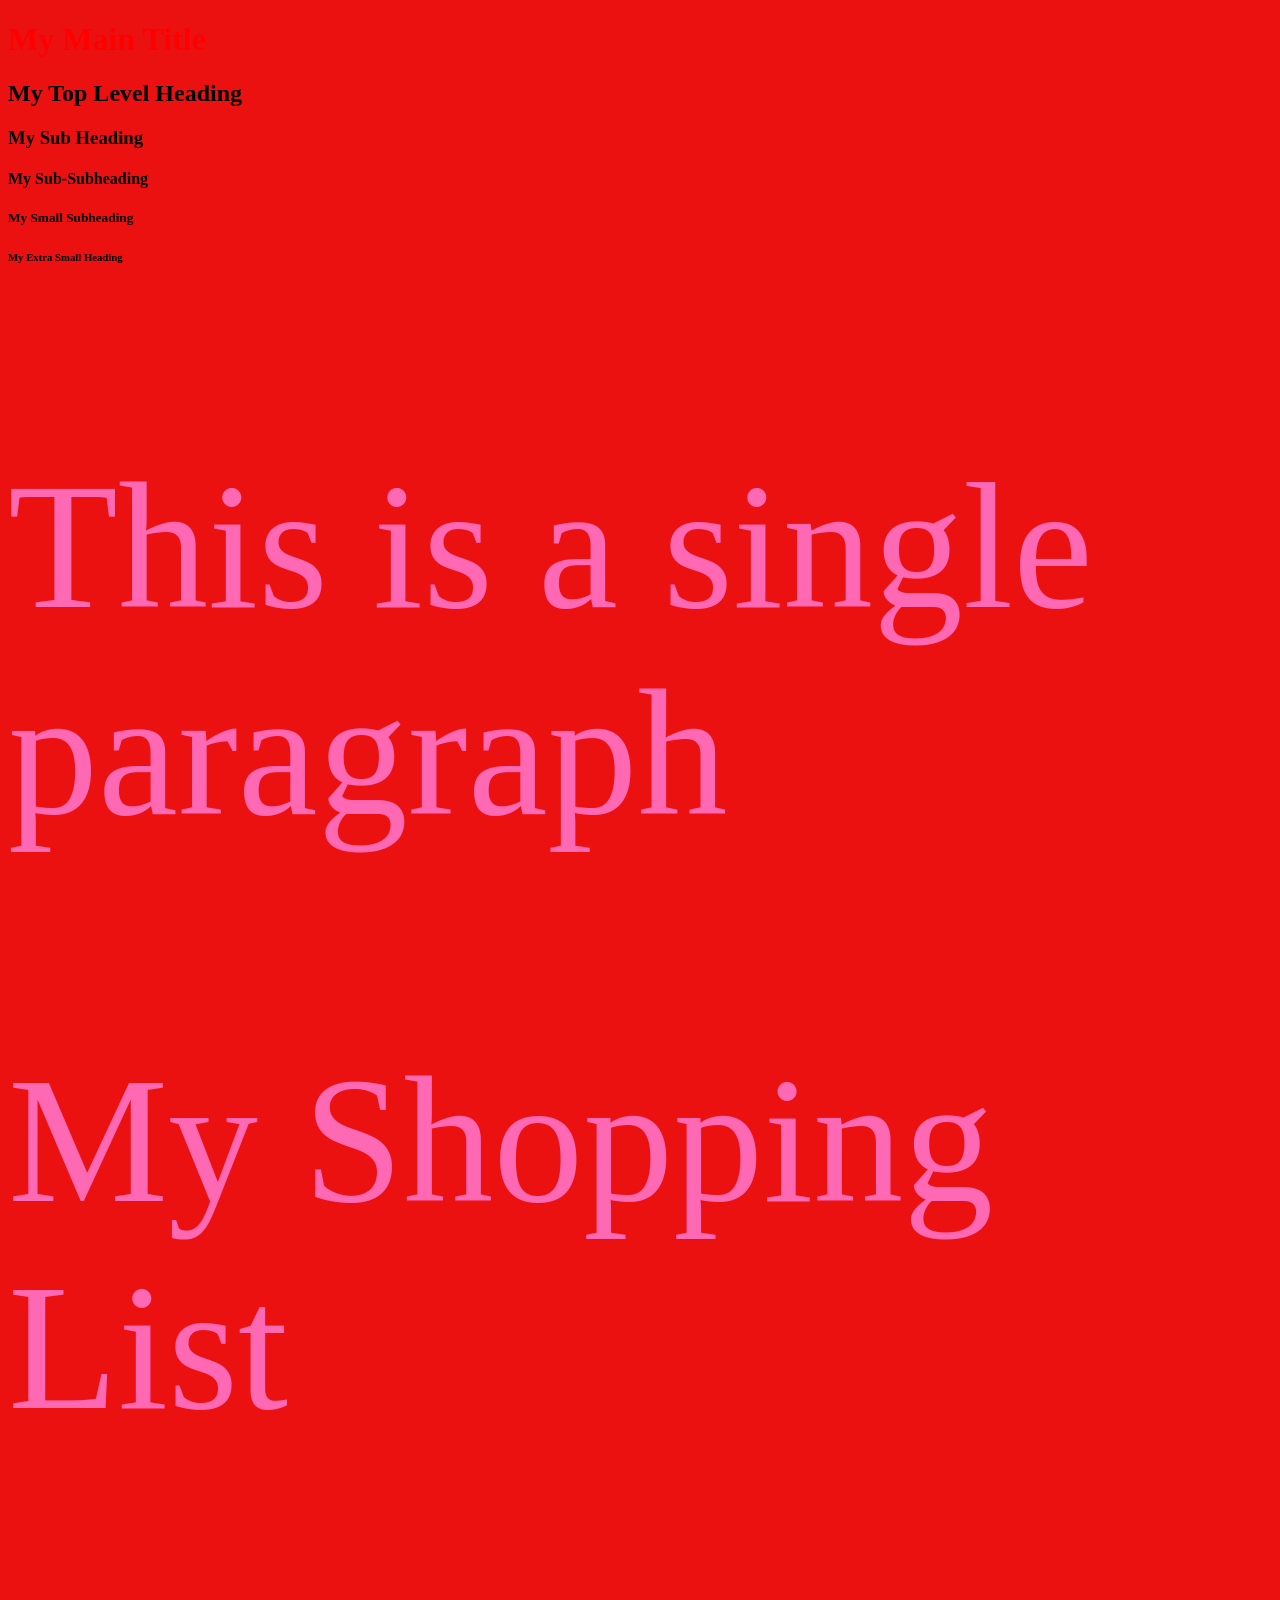
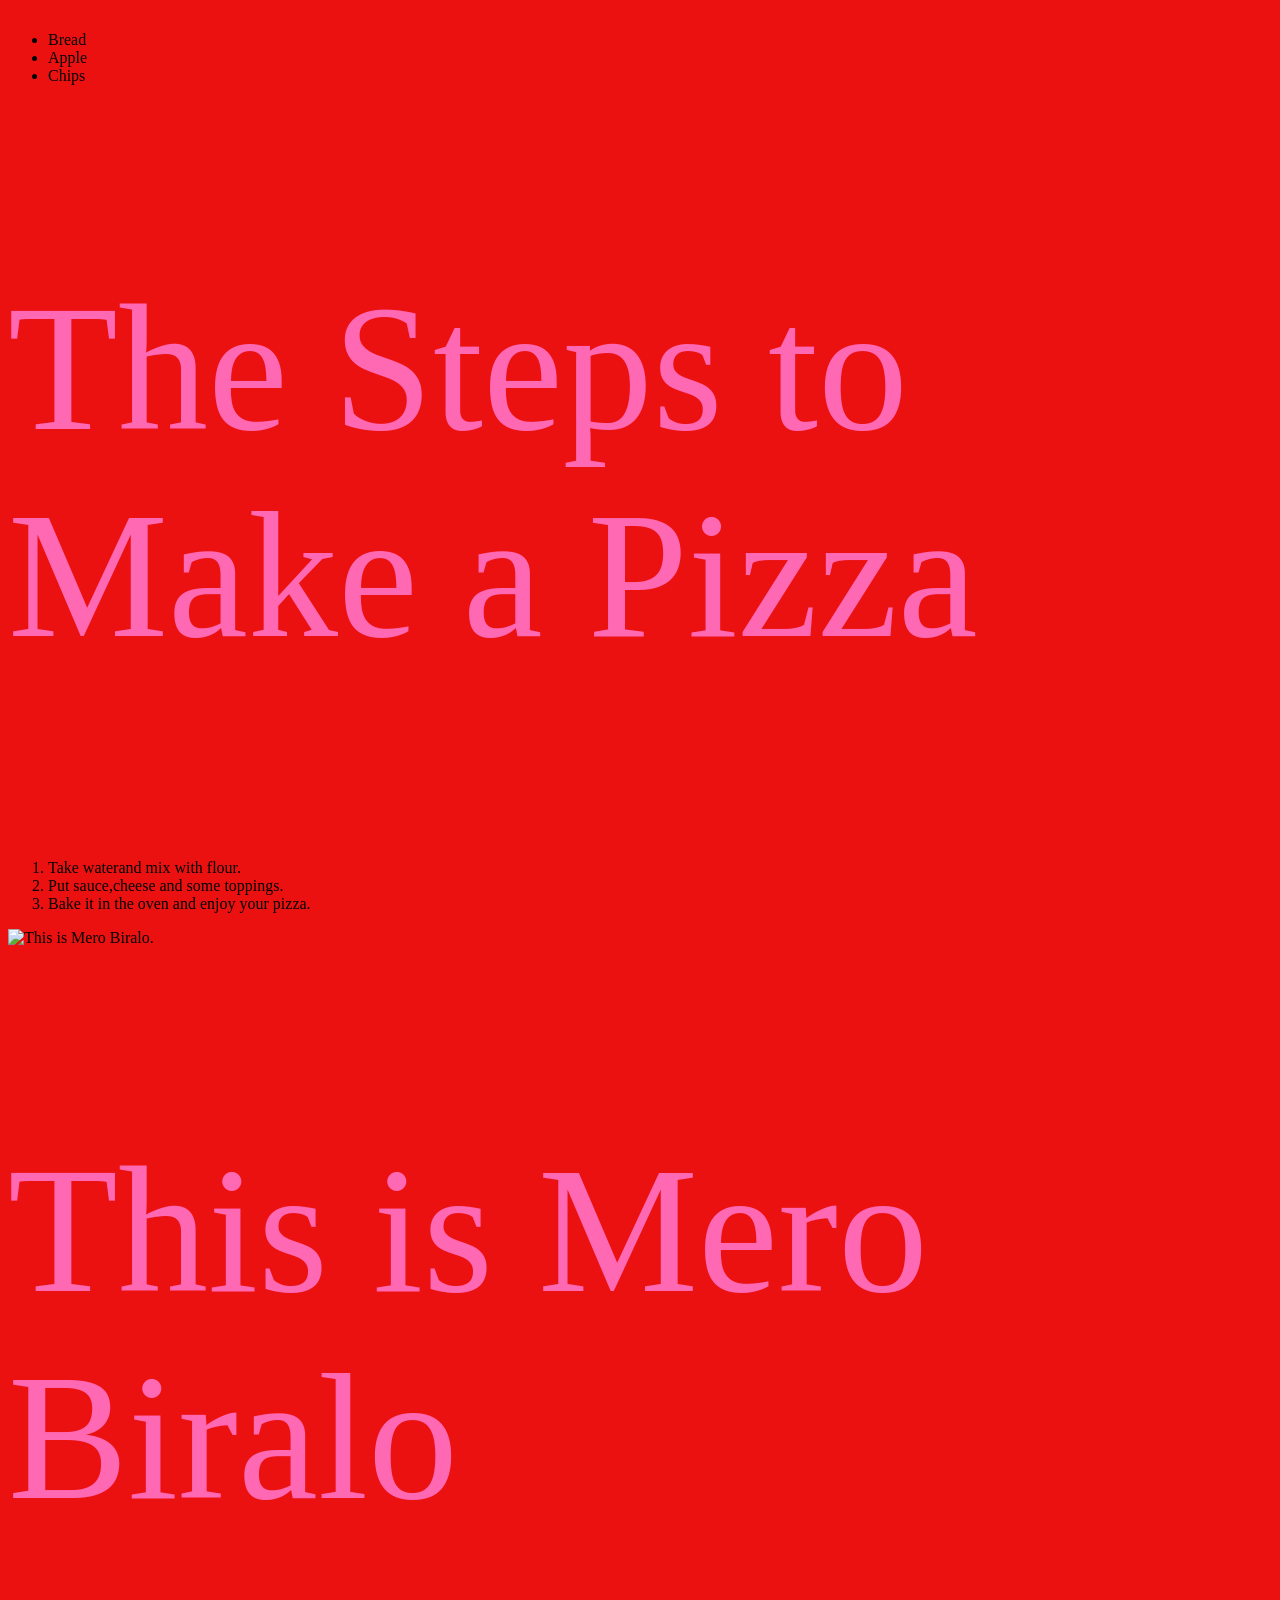
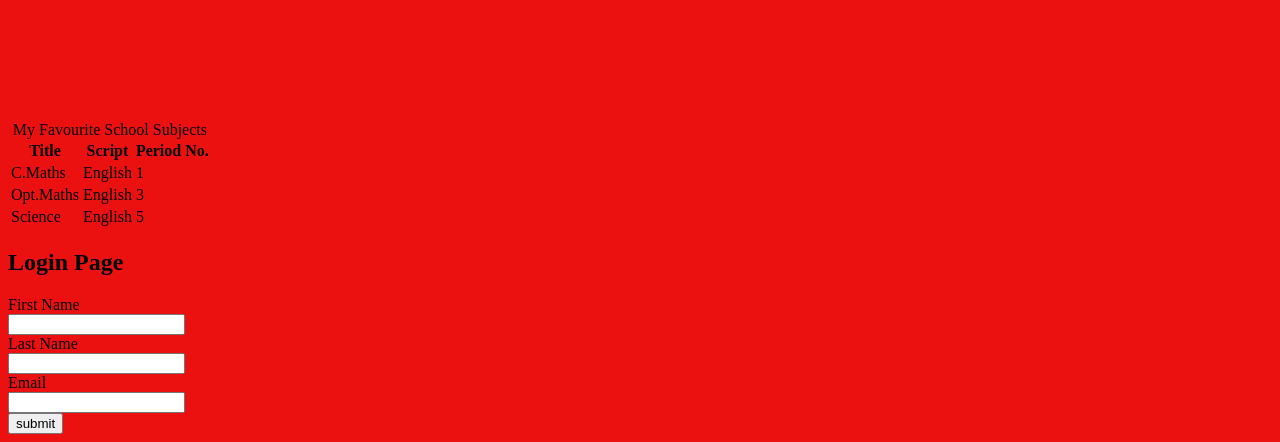
==== index.html @ 568426a0 "Day 2" ====
<!DOCTYPE html>
<html lang="en">
<head>
    <meta charset="UTF-8">
    <title>My first camp first page</title>
    <link rel="stylesheet" href="style.css">
</head>
<body>
    <a href="./form.html"></a>
    <h1>My Main Title</h1>
    <h2>My Top Level Heading</h2>
    <h3>My Sub Heading</h3>
    <h4>My Sub-Subheading</h4>
    <h5>My Small Subheading</h5>
    <h6>My Extra Small Heading</h6>
    <p>This is a single paragraph</p>
    <p>My Shopping List</p>
    <ul>
        <li>Bread</li>
        <li>Apple</li>
        <li>Chips</li>
    </ul>
    <p>The Steps to Make a Pizza</p>
    <ol>
        <li>Take waterand mix with flour.</li>
        <li>Put sauce,cheese and some toppings.</li>
        <li>Bake it in the oven and enjoy your pizza.</li>
    </ol>
    <img src="https://encrypted-tbn0.gstatic.com/images?q=tbn:ANd9GcRU9Lb0bnBHKVUGoFOfYOwHtOxAFLw42F8RkSzIEobdnA&s=10" alt="This is Mero Biralo.">
    <p>This is Mero Biralo</p>
    <table>
        <caption>My Favourite School Subjects</caption>
        <tr>
            <th>Title</th>
            <th>Script</th>
            <th>Period No.</th>
        </tr>
        <tr>
            <td>C.Maths</td>
            <td>English</td>
            <td>1</td>
        </tr>
        <tr>
            <td>Opt.Maths</td>
            <td>English</td>
            <td>3</td>
        </tr>
        <tr>
            <td>Science</td>
            <td>English</td>
            <td>5</td>
        </tr>
    </table>
</body> 
</html>


<!DOCTYPE html>
<html lang="en">
<head>
    <meta charset="UTF-8">
    <title>My Login Page</title>
</head>
<body>
    <h2>Login Page</h2>
    <form action="./form.html">
        <label for="fname">First Name</label><br>
        <input type="text" id="fname" name="fname" required><br>

        <label for="lname">Last Name</label><br>
        <input type="text" id="lname" name="lname" required><br>

        <label for="email">Email</label><br>
        <input type="email" id="email" name="email" required><br>

        <input type="submit" value="submit">
    </form>
</body>
</html>
---- style.css ----
h1{
    color: red;
}

p{
    font-size: 180px;
    color:hotpink;
}

body{
    background-color:rgb(236, 17, 17);
}
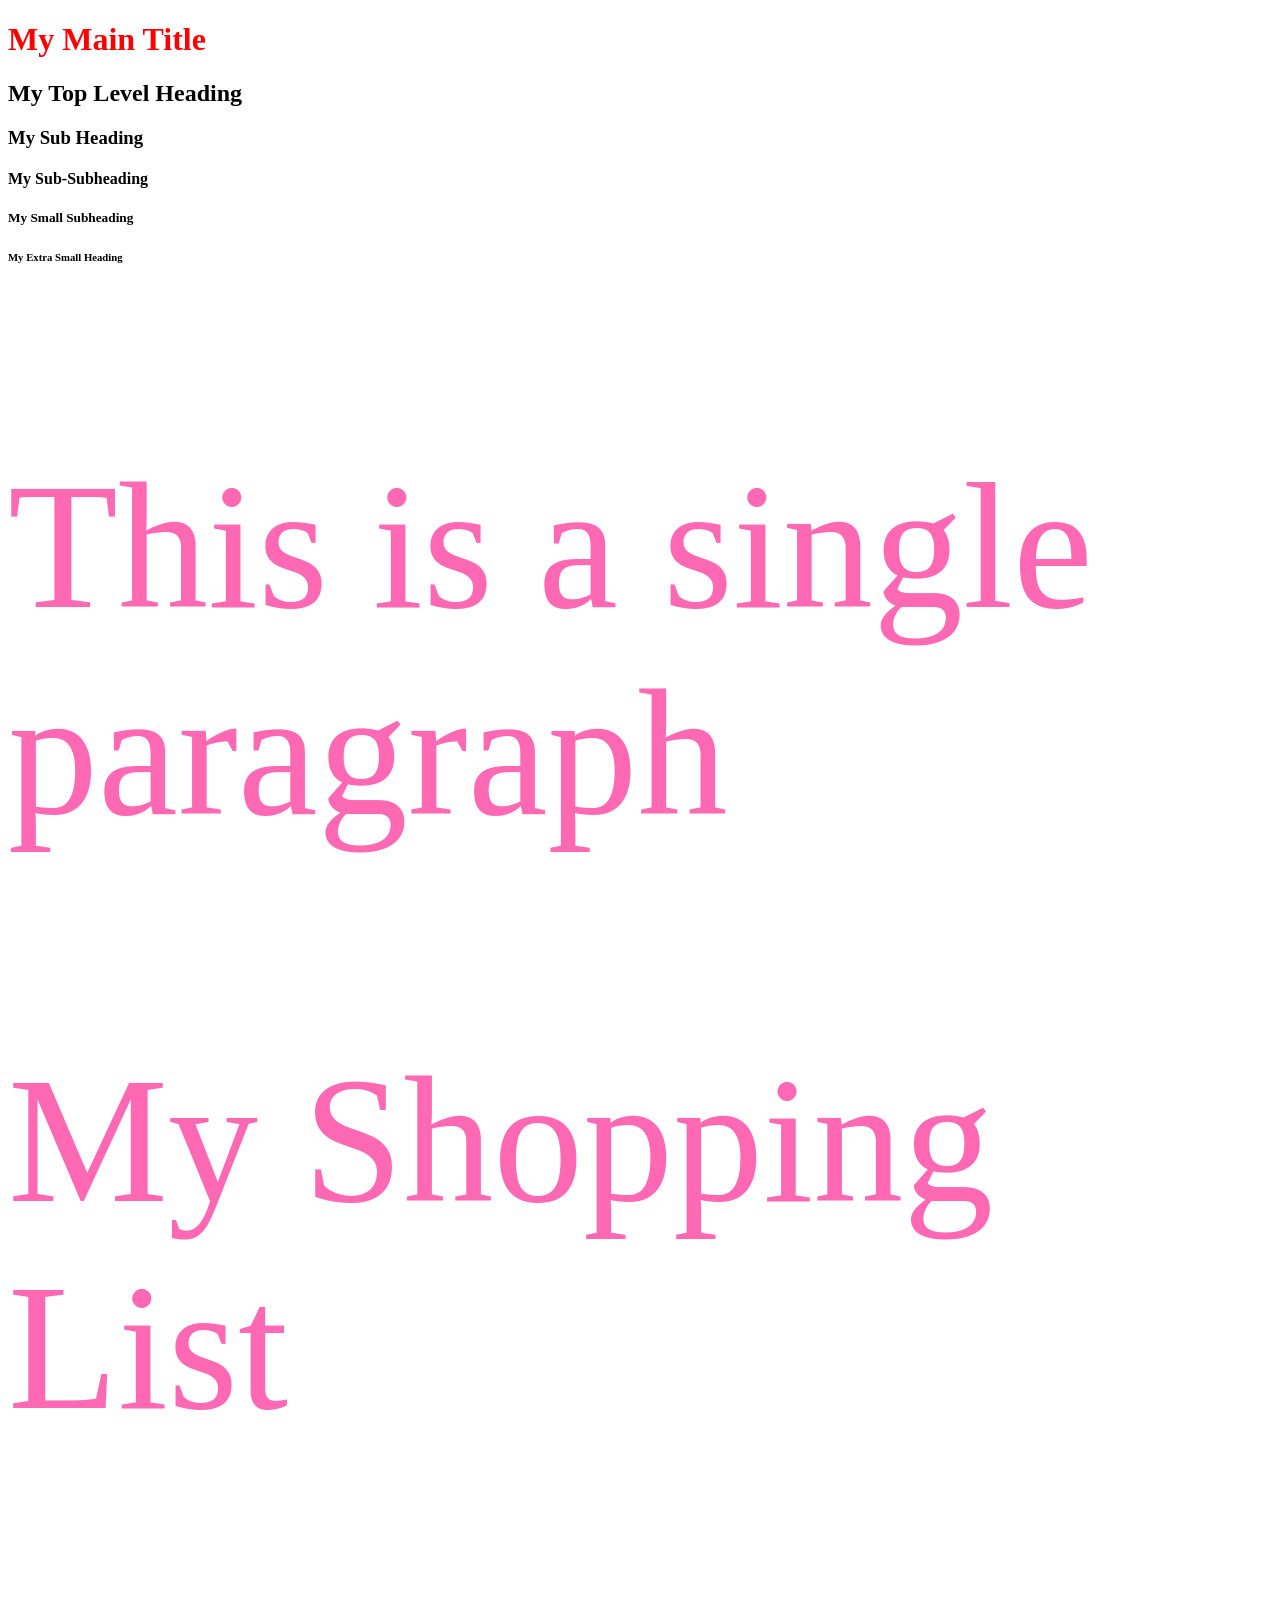
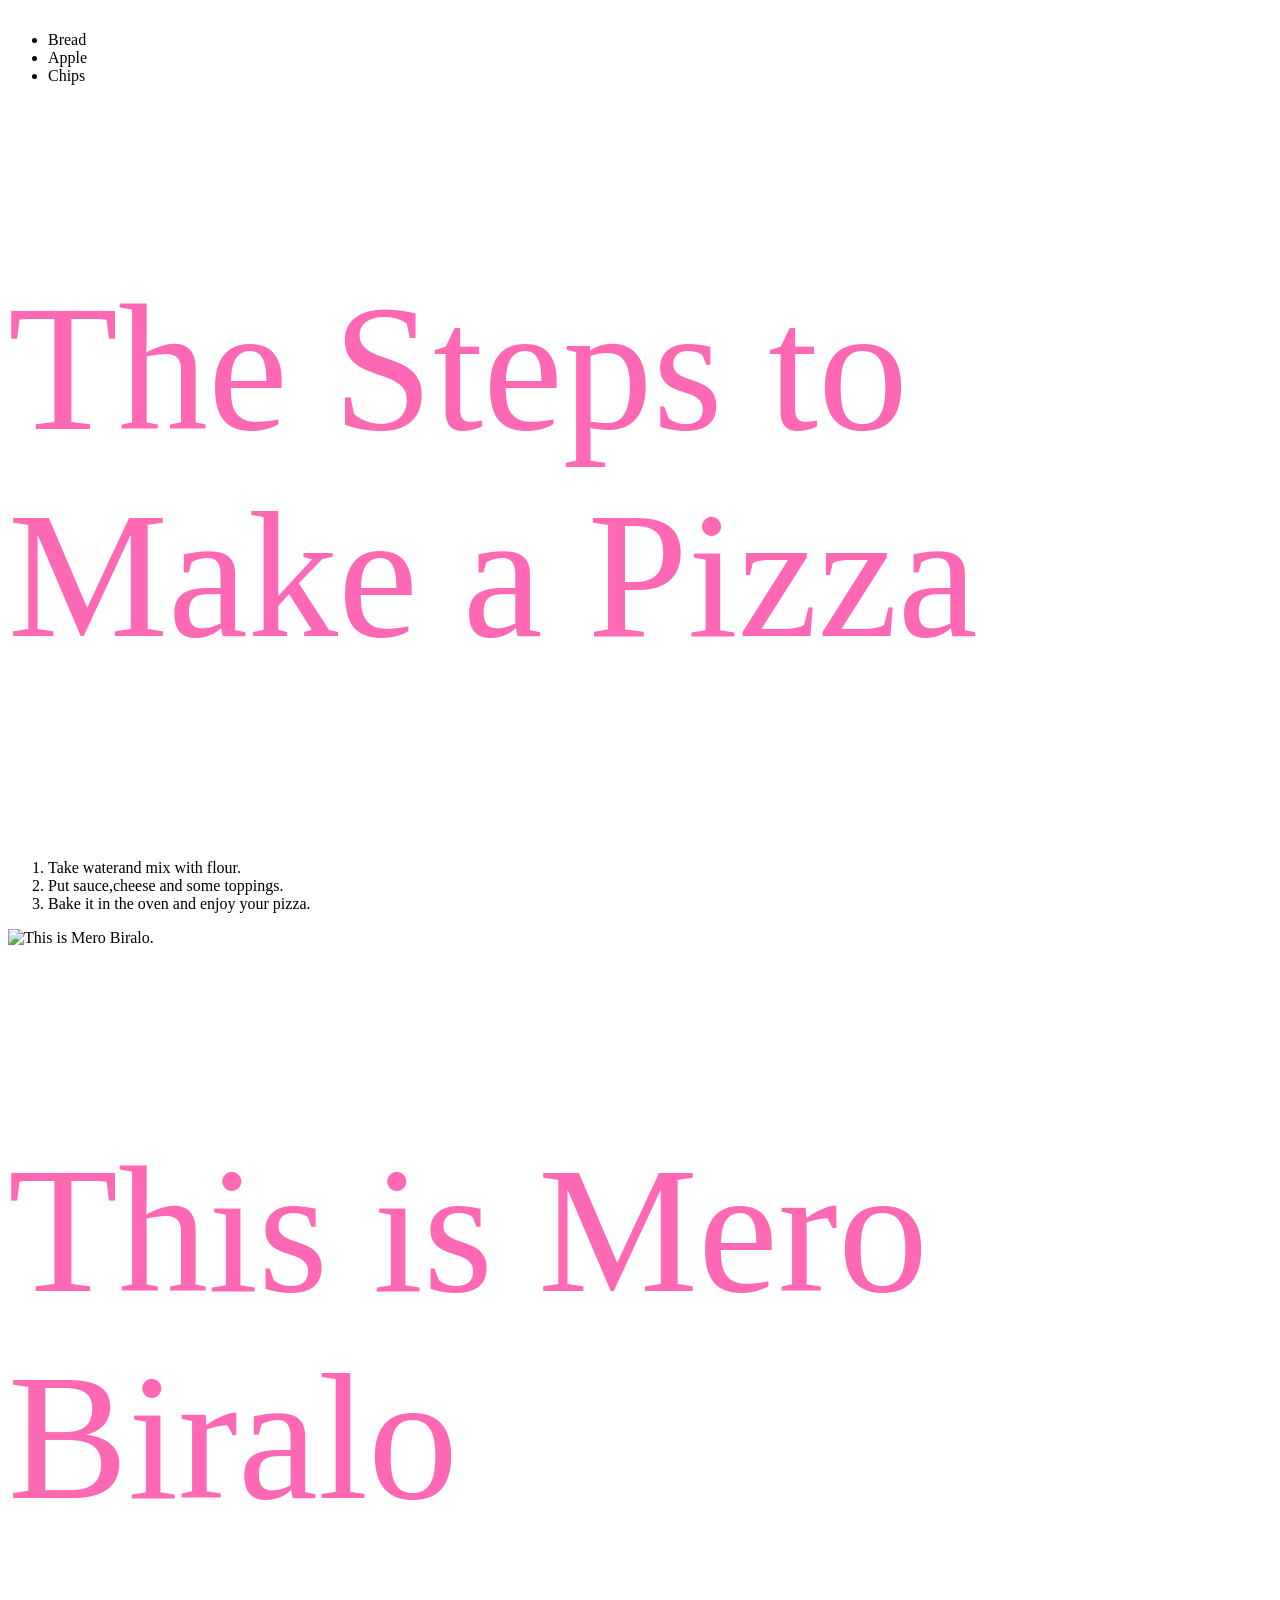
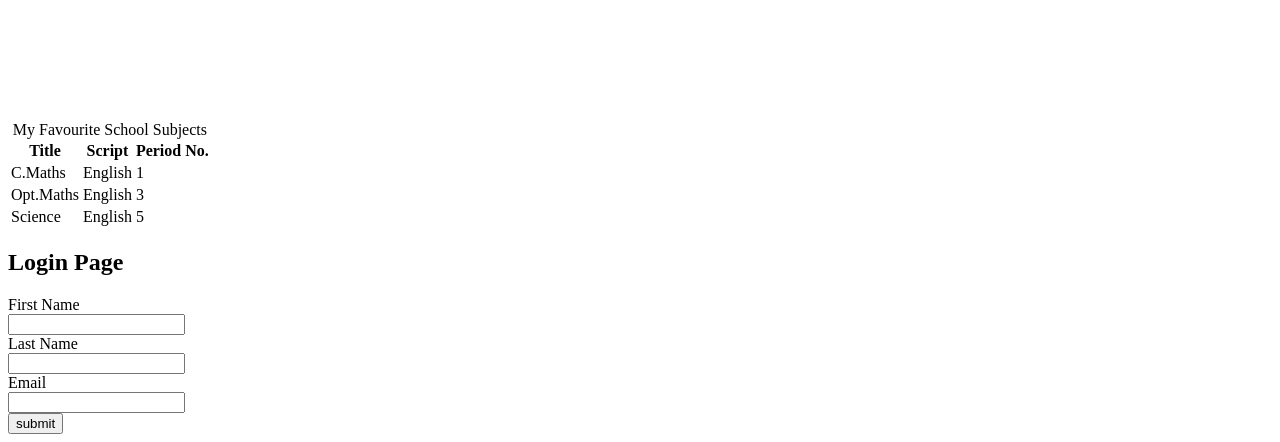
==== commit 3e7dbedb: "made changes +" ====
--- a/index.html
+++ b/index.html
@@ -51,6 +51,7 @@
             <td>5</td>
         </tr>
     </table>
+    
 </body> 
 </html>
 
--- a/style.css
+++ b/style.css
@@ -7,6 +7,9 @@
     color:hotpink;
 }
 
-body{
-    background-color:rgb(236, 17, 17);
+
+span{
+    width: 100px;
+    height: 100px;
+    background-color: darkkhaki;
 }
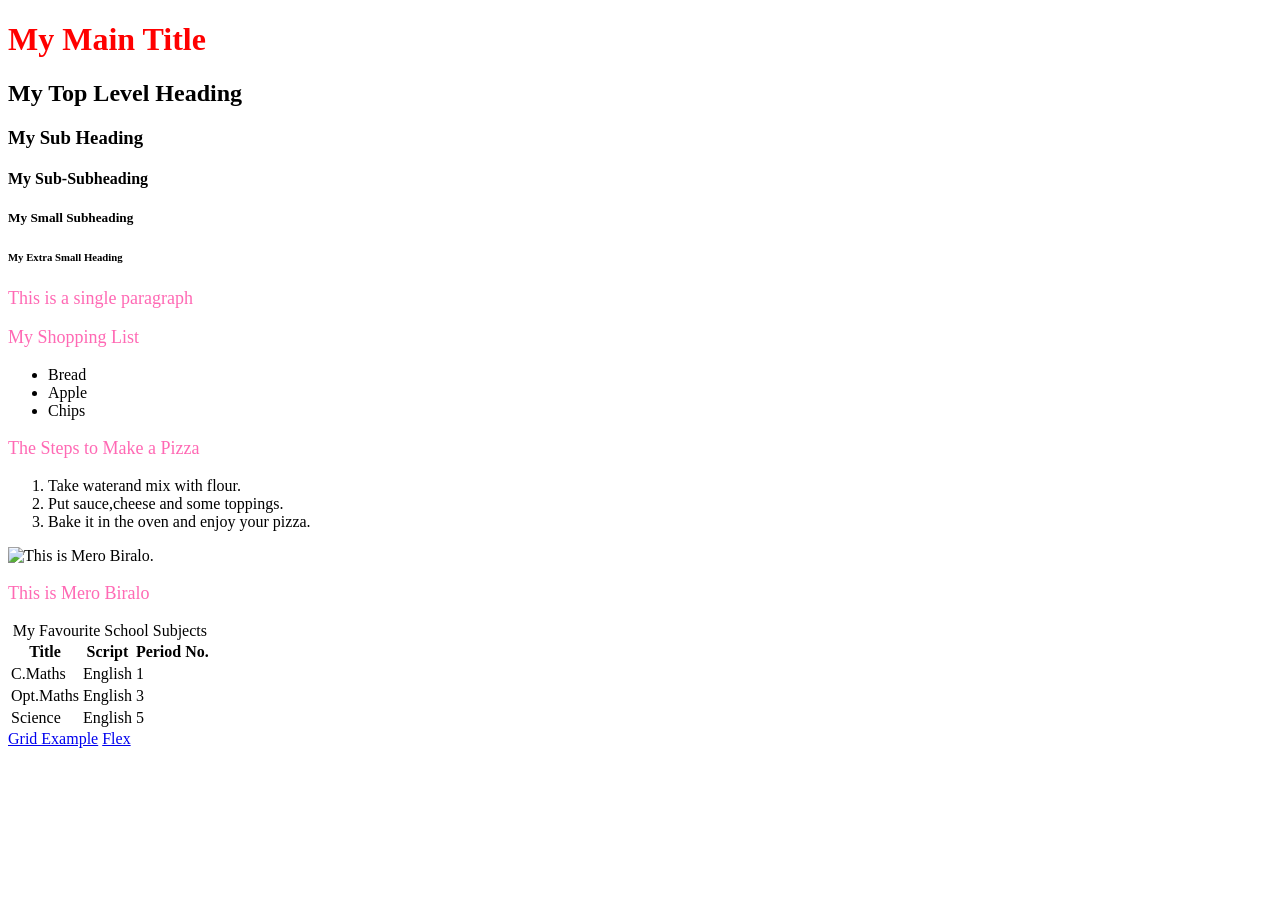
==== commit 257b6de3: "changed some thing and addeda file" ====
--- a/index.html
+++ b/index.html
@@ -51,30 +51,7 @@
             <td>5</td>
         </tr>
     </table>
-    
+    <a href="./grid.html">Grid Example</a>
+    <a href="./mm.html">Flex</a>
 </body> 
-</html>
-
-
-<!DOCTYPE html>
-<html lang="en">
-<head>
-    <meta charset="UTF-8">
-    <title>My Login Page</title>
-</head>
-<body>
-    <h2>Login Page</h2>
-    <form action="./form.html">
-        <label for="fname">First Name</label><br>
-        <input type="text" id="fname" name="fname" required><br>
-
-        <label for="lname">Last Name</label><br>
-        <input type="text" id="lname" name="lname" required><br>
-
-        <label for="email">Email</label><br>
-        <input type="email" id="email" name="email" required><br>
-
-        <input type="submit" value="submit">
-    </form>
-</body>
 </html>
--- a/style.css
+++ b/style.css
@@ -3,13 +3,36 @@
 }
 
 p{
-    font-size: 180px;
+    font-size: 18px;
     color:hotpink;
 }
 
+.flex-container{
+    height: 400px;
+    background-color: pink;
+    display: flex;
+    flex-flow: nowrap;
+    justify-content: space-evenly;
+    align-items: baseline;
+}
 
-span{
+.flex-item{
+    color: aliceblue;
+    background-color: rgb(225, 0, 225);
     width: 100px;
+    margin: 10px;
+    text-align: center;
+    line-height: 75px;
+    font-size: 30px;
+}
+
+#itemA{
+    order: 2;
+    height: 200px;
+}
+
+#itemB{
+    order: 1;
+    align-self: flex-end;
     height: 100px;
-    background-color: darkkhaki;
-}+}
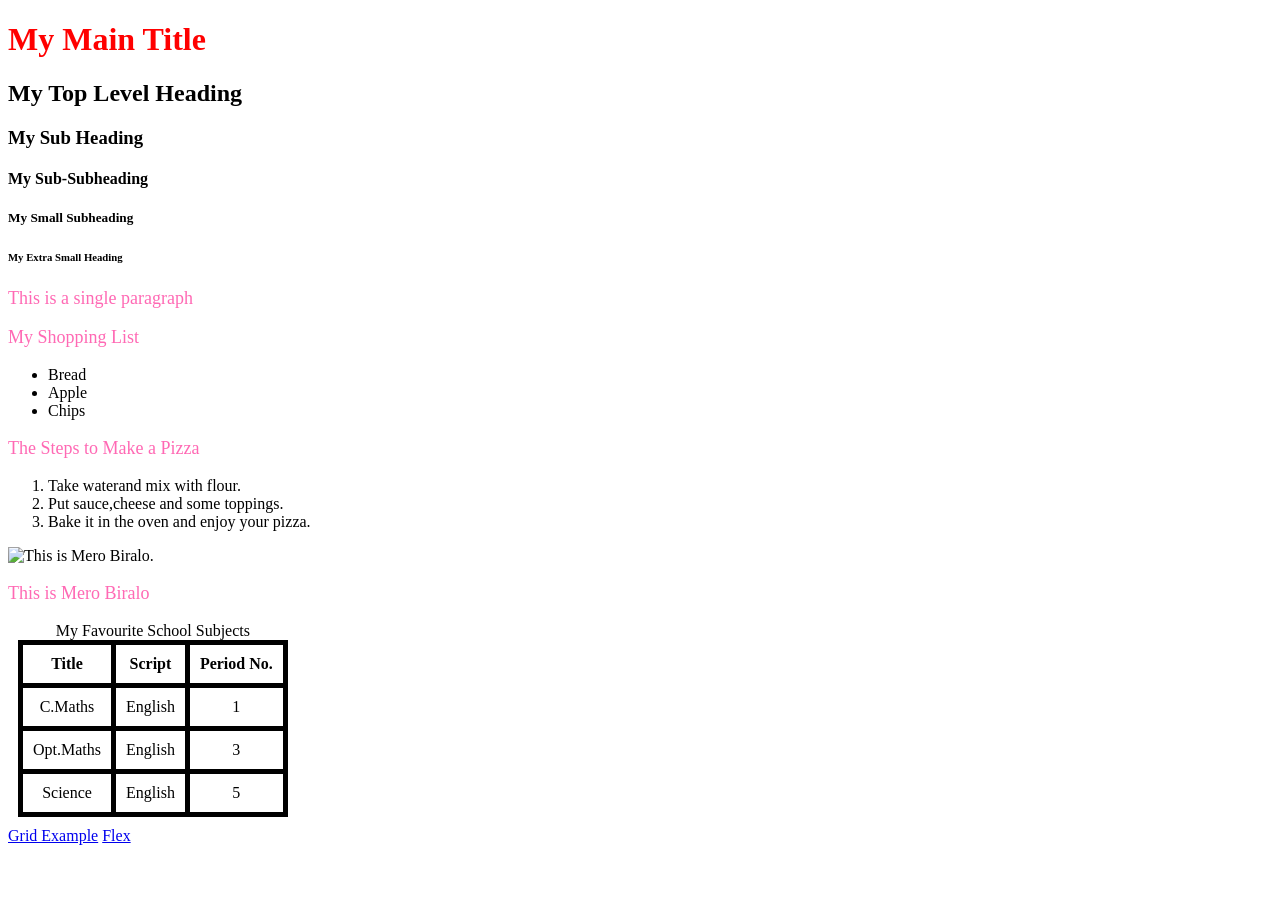
==== commit d73c01fd: "added borders" ====
--- a/index.html
+++ b/index.html
@@ -30,22 +30,22 @@
     <p>This is Mero Biralo</p>
     <table>
         <caption>My Favourite School Subjects</caption>
-        <tr>
+        <tr class="table">
             <th>Title</th>
             <th>Script</th>
             <th>Period No.</th>
         </tr>
-        <tr>
+        <tr class="table">
             <td>C.Maths</td>
             <td>English</td>
             <td>1</td>
         </tr>
-        <tr>
+        <tr class="table">
             <td>Opt.Maths</td>
             <td>English</td>
             <td>3</td>
         </tr>
-        <tr>
+        <tr class="table">
             <td>Science</td>
             <td>English</td>
             <td>5</td>
--- a/style.css
+++ b/style.css
@@ -36,3 +36,12 @@
     align-self: flex-end;
     height: 100px;
 }
+
+table,td,th{
+    border: solid 5px;
+    border-color: black;
+    margin: 10px;
+    padding: 10px;
+    border-collapse: collapse;
+    text-align: center;
+}
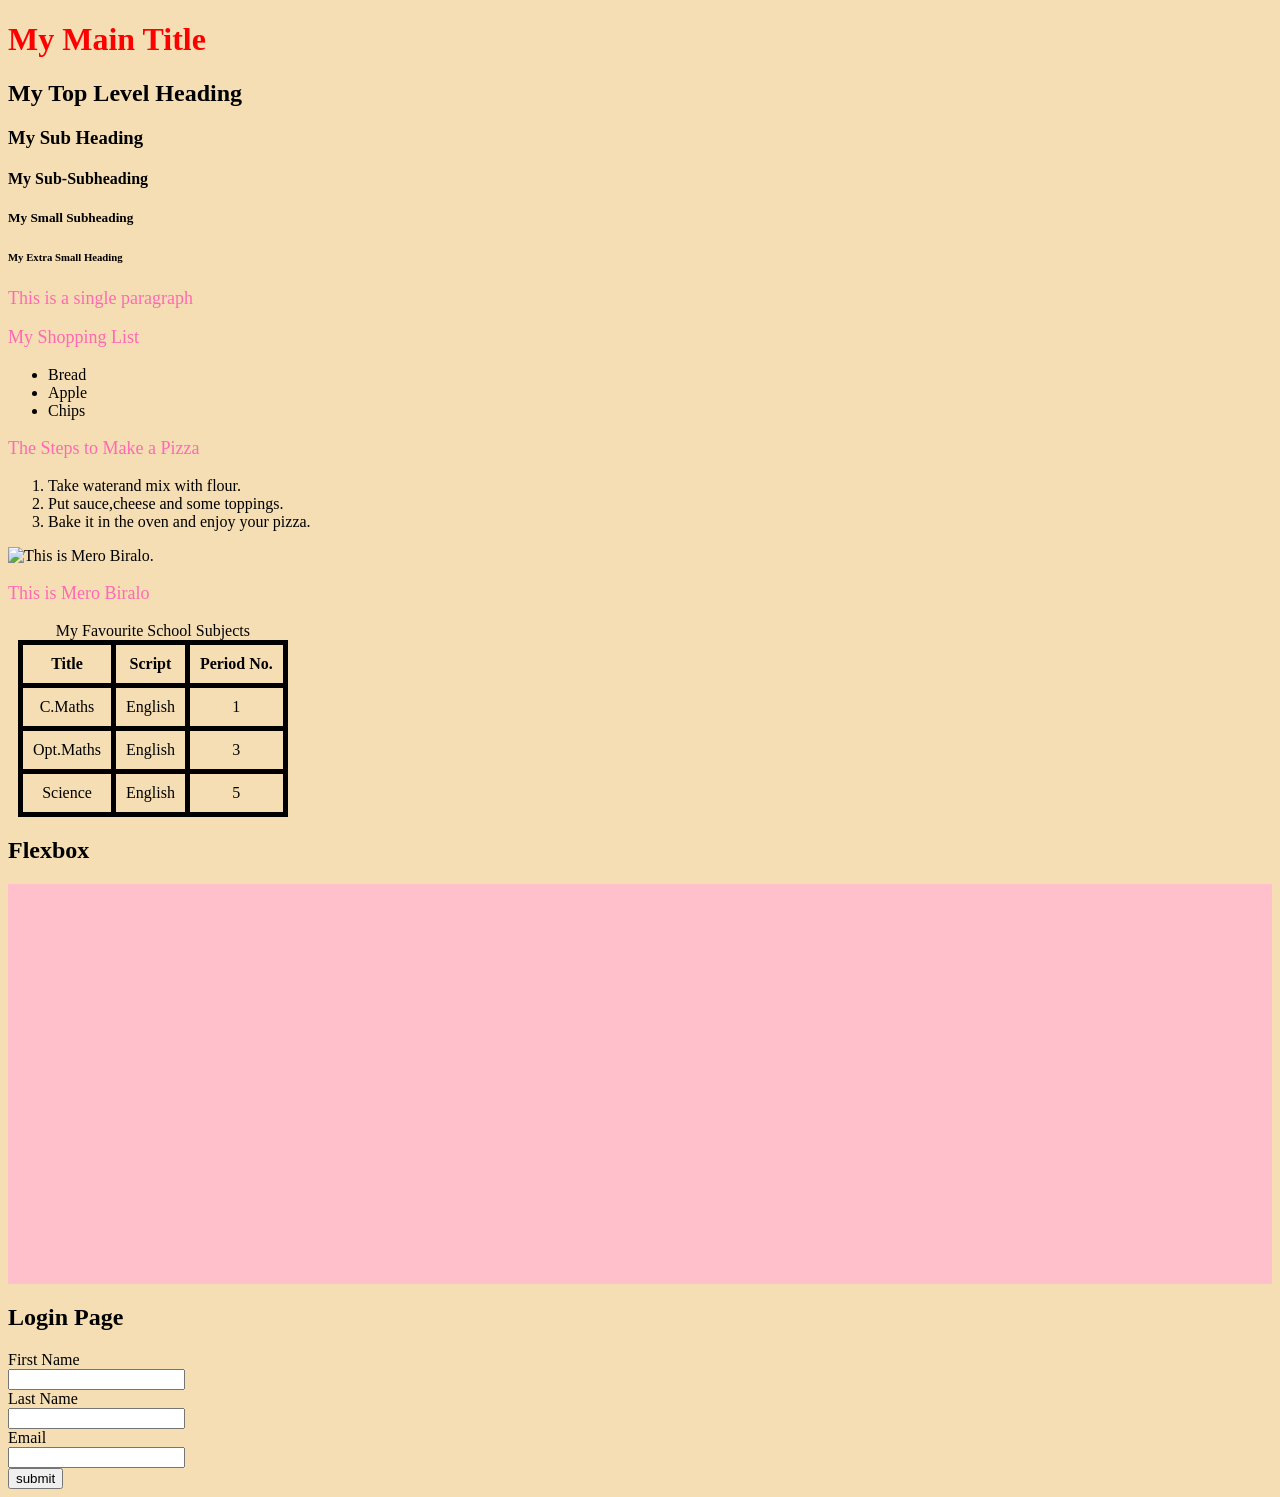
==== commit 57b736cc: "gg" ====
--- a/index.html
+++ b/index.html
@@ -30,28 +30,52 @@
     <p>This is Mero Biralo</p>
     <table>
         <caption>My Favourite School Subjects</caption>
-        <tr class="table">
+        <tr>
             <th>Title</th>
             <th>Script</th>
             <th>Period No.</th>
         </tr>
-        <tr class="table">
+        <tr>
             <td>C.Maths</td>
             <td>English</td>
             <td>1</td>
         </tr>
-        <tr class="table">
+        <tr>
             <td>Opt.Maths</td>
             <td>English</td>
             <td>3</td>
         </tr>
-        <tr class="table">
+        <tr>
             <td>Science</td>
             <td>English</td>
             <td>5</td>
         </tr>
     </table>
-    <a href="./grid.html">Grid Example</a>
-    <a href="./mm.html">Flex</a>
+    <h2>Flexbox</h2>
+    <div class="flex-container"></div>
 </body> 
+</html>
+
+
+<!DOCTYPE html>
+<html lang="en">
+<head>
+    <meta charset="UTF-8">
+    <title>My Login Page</title>
+</head>
+<body>
+    <h2>Login Page</h2>
+    <form action="./form.html">
+        <label for="fname">First Name</label><br>
+        <input type="text" id="fname" name="fname" required><br>
+
+        <label for="lname">Last Name</label><br>
+        <input type="text" id="lname" name="lname" required><br>
+
+        <label for="email">Email</label><br>
+        <input type="email" id="email" name="email" required><br>
+
+        <input type="submit" value="submit">
+    </form>
+</body>
 </html>
--- a/style.css
+++ b/style.css
@@ -44,4 +44,9 @@
     padding: 10px;
     border-collapse: collapse;
     text-align: center;
+}
+
+body{
+    background-color: wheat;
+    align-items: center;
 }
